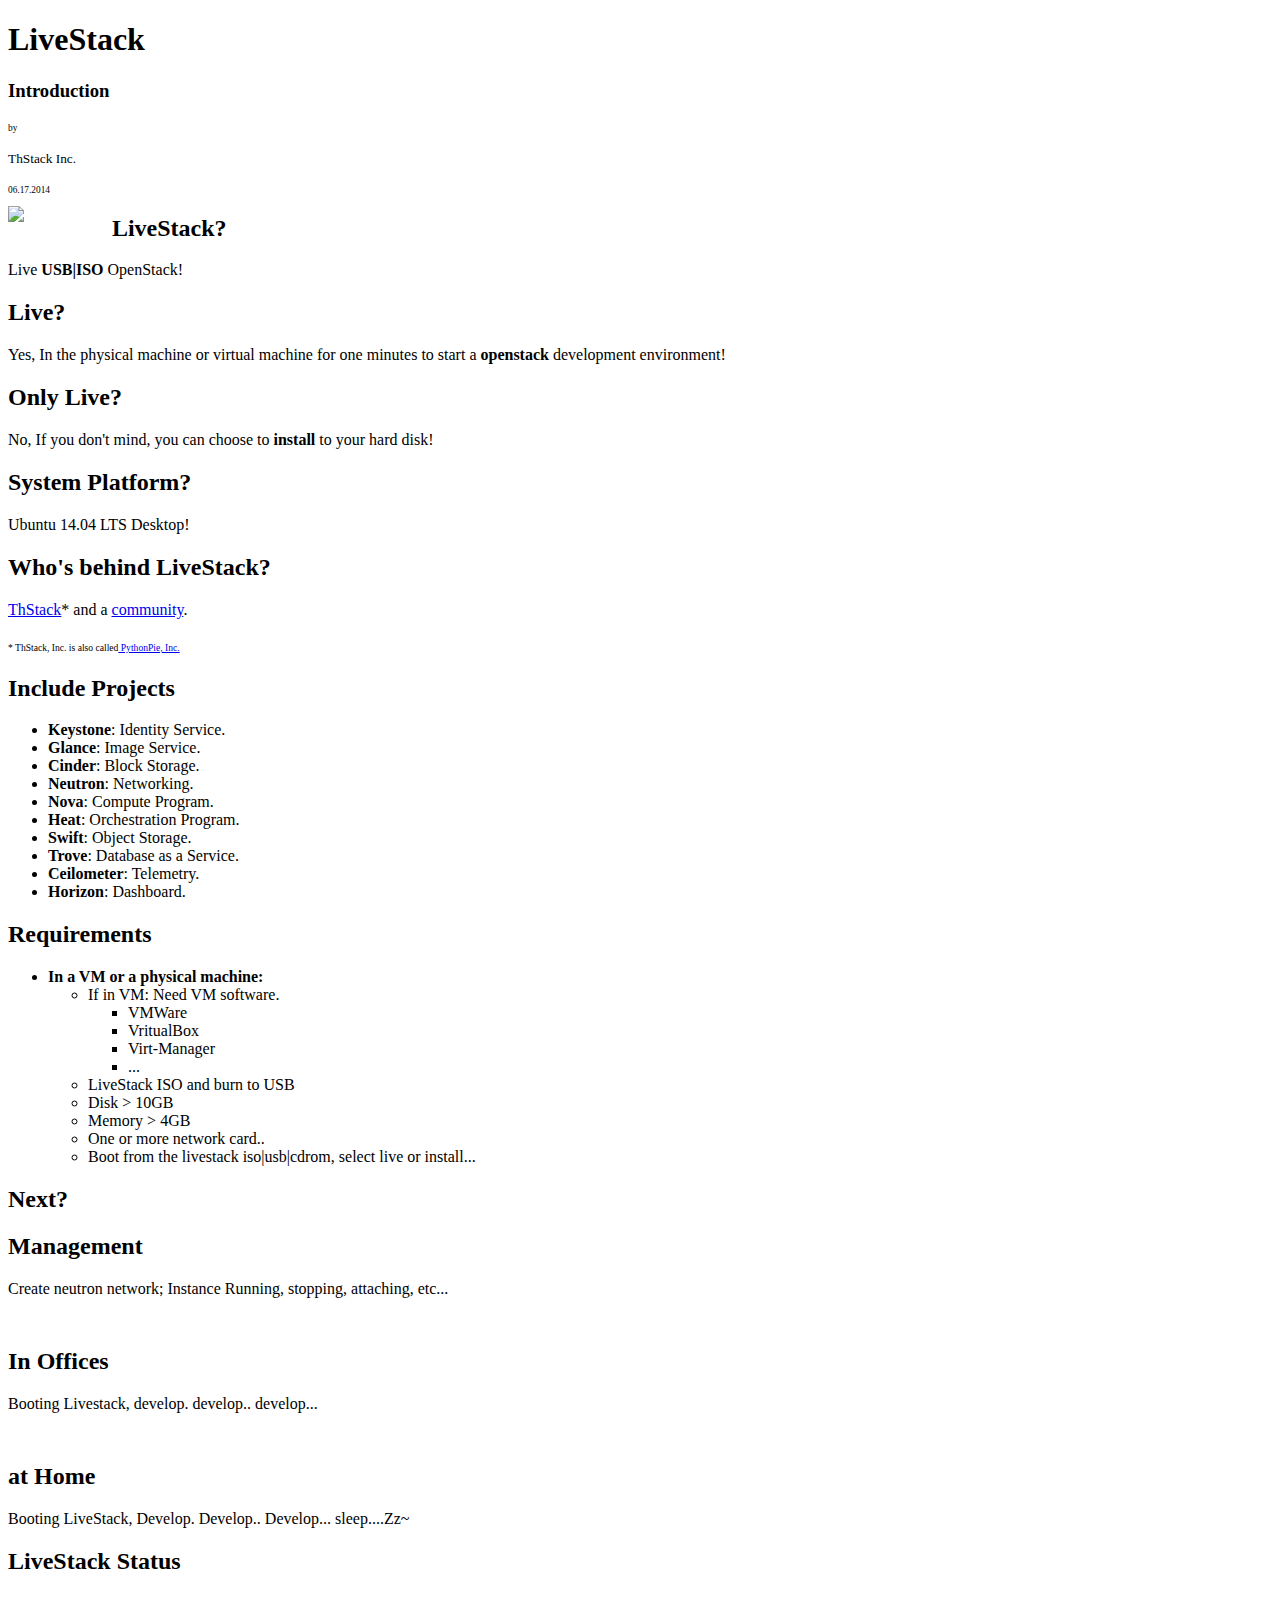
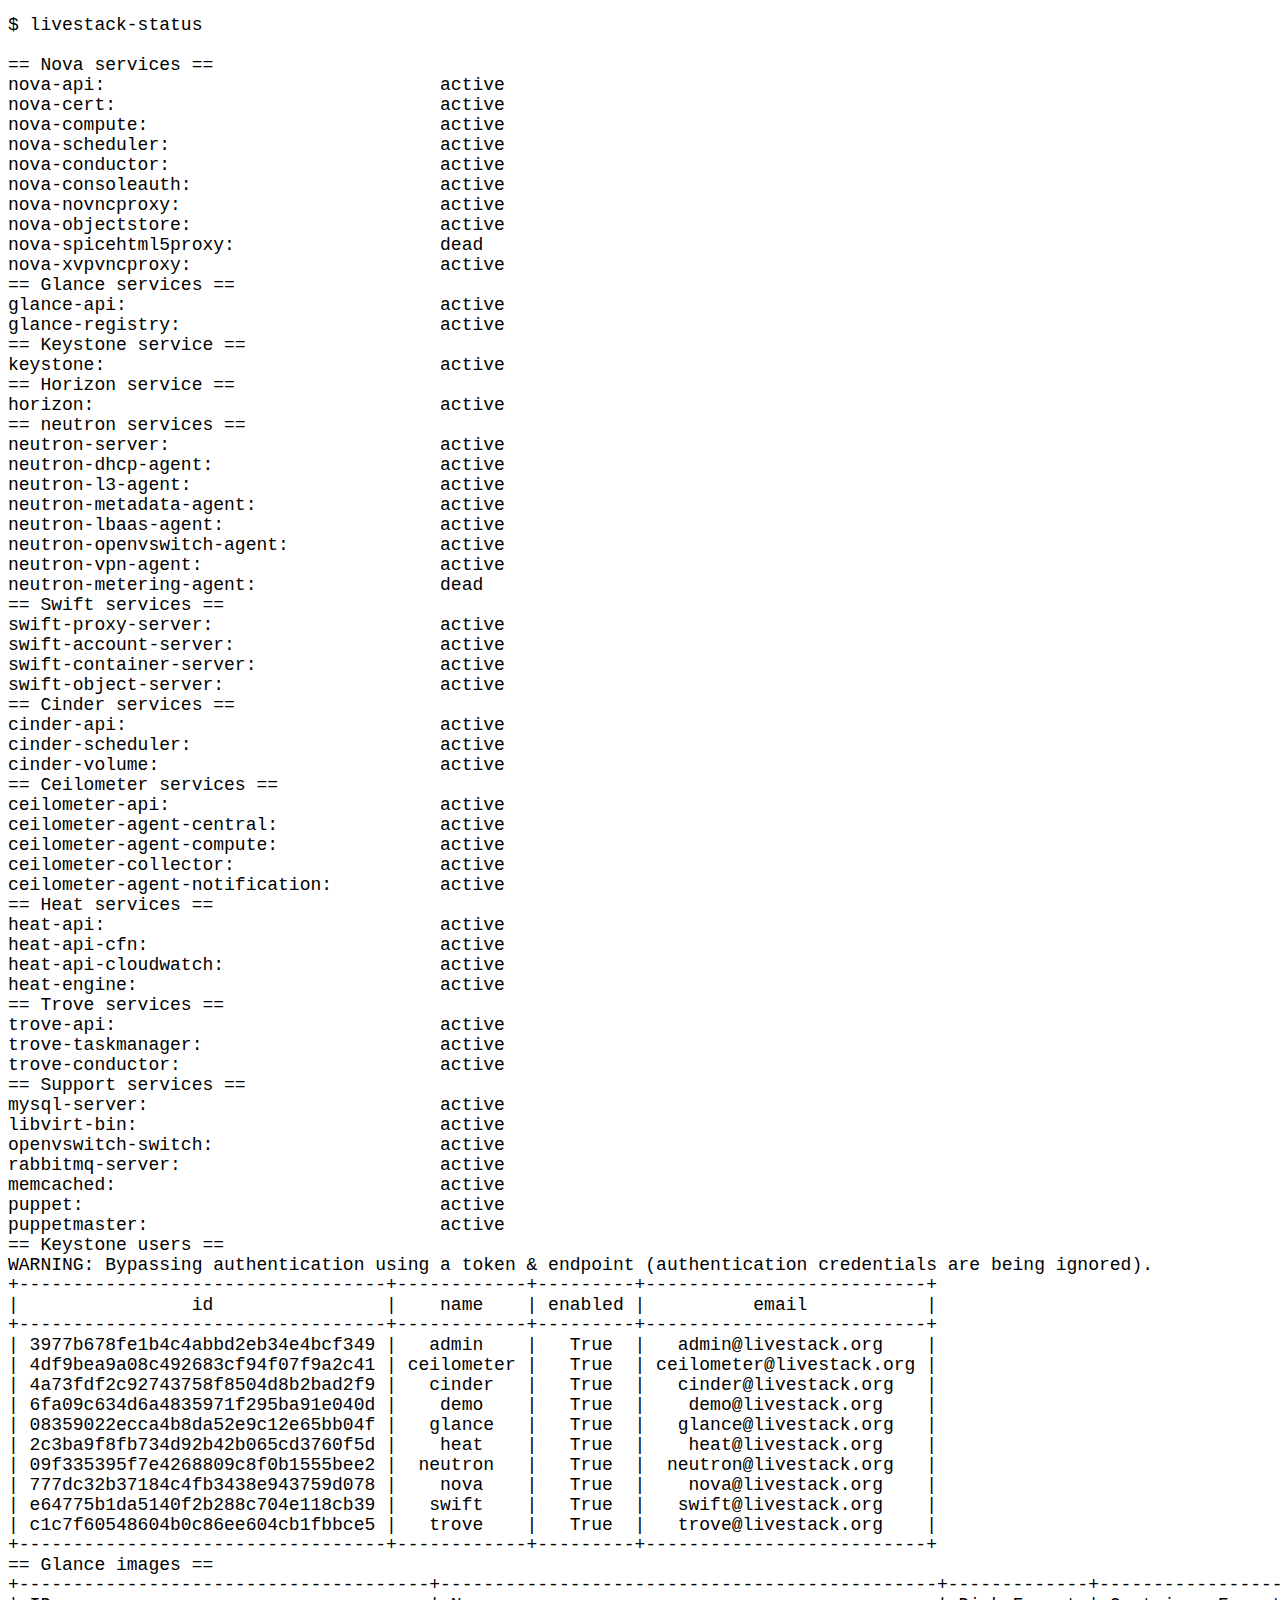
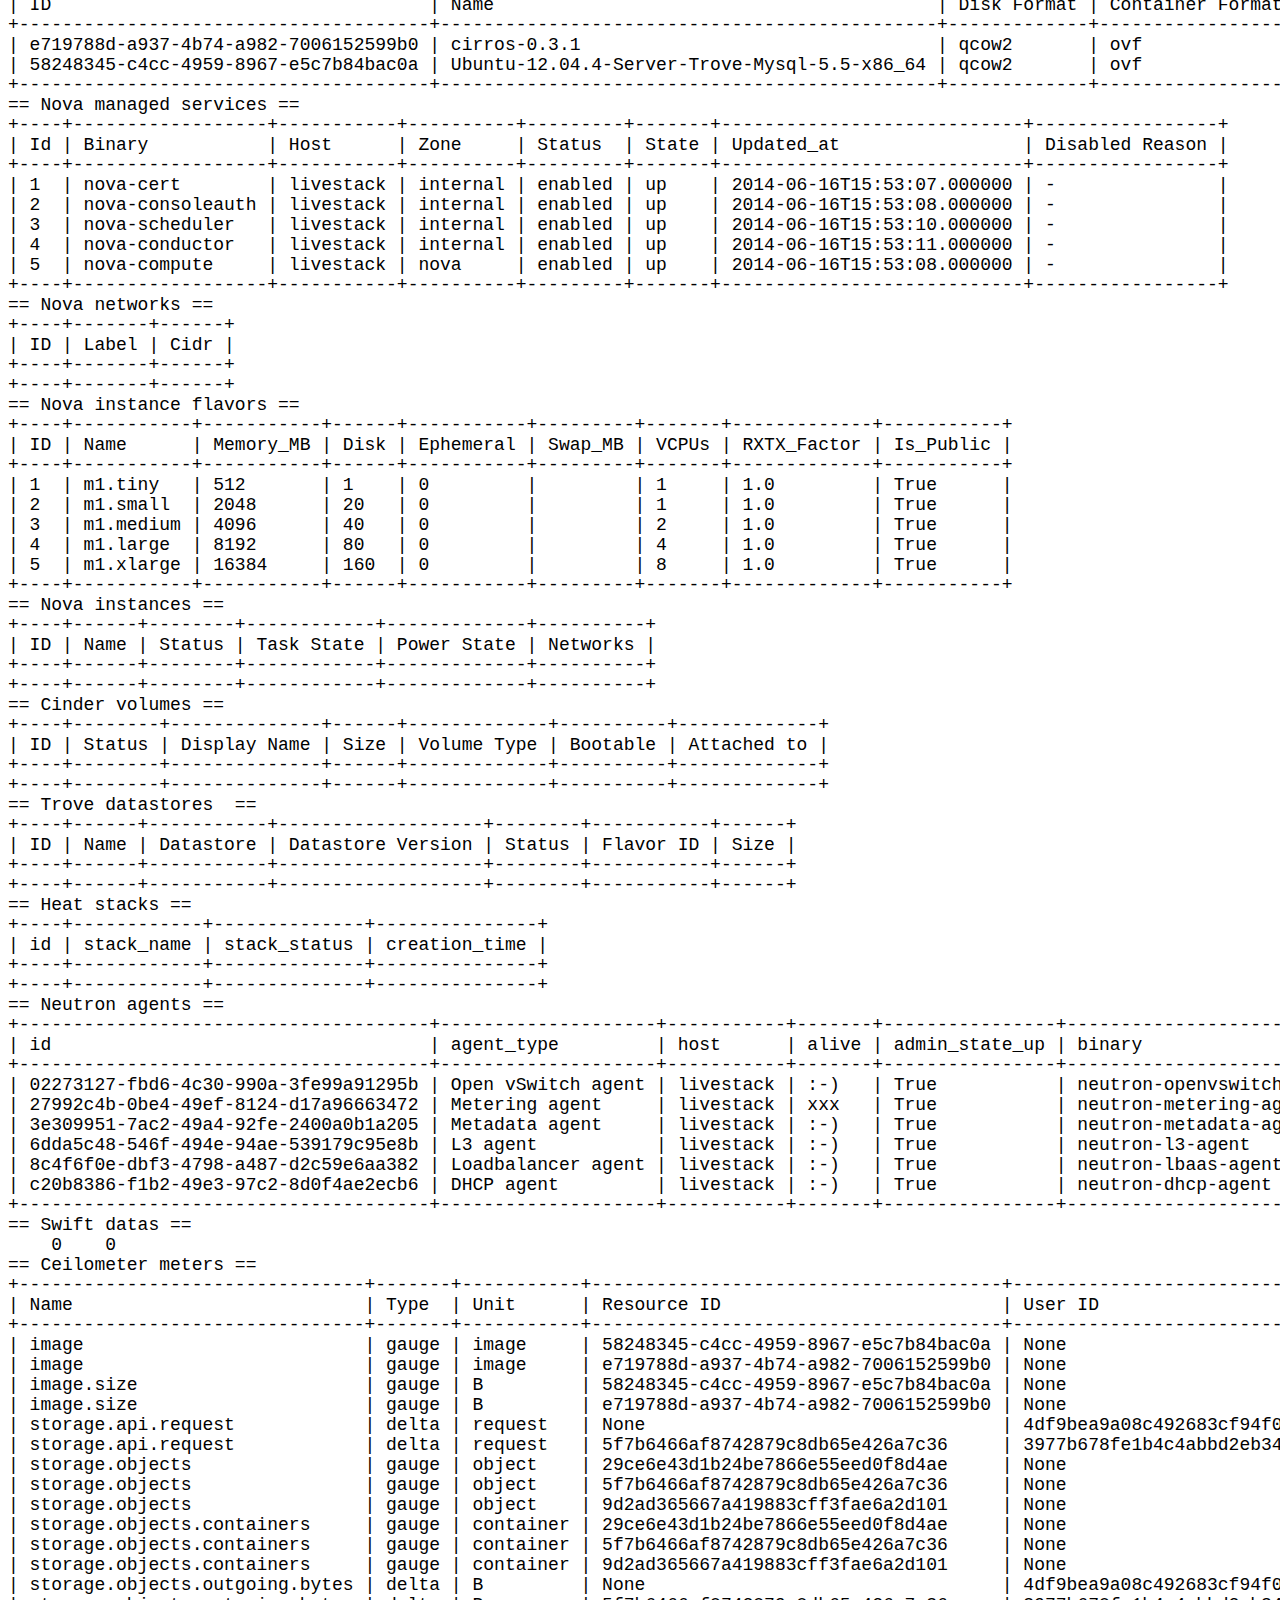
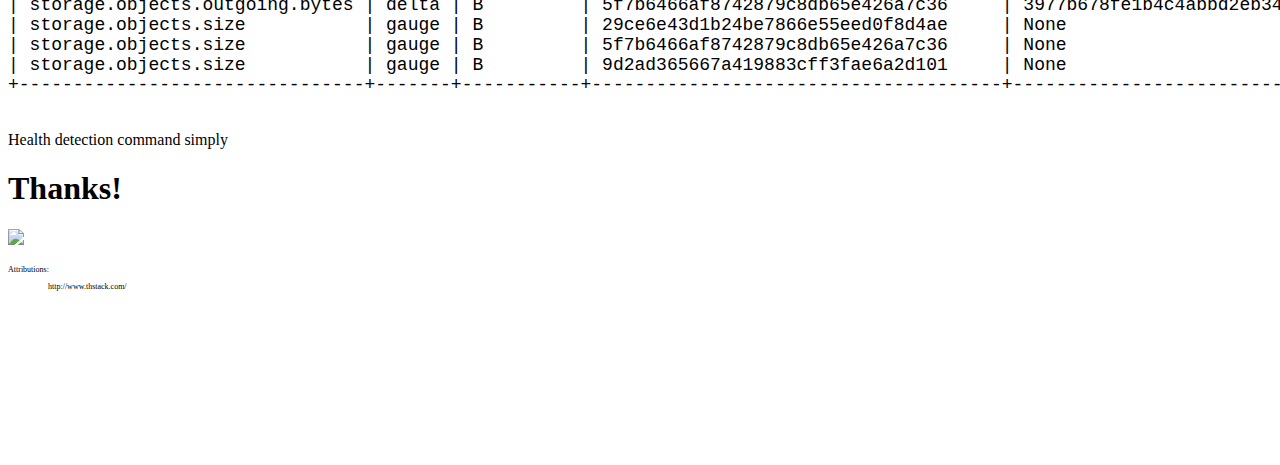
==== index.html @ fa9b4d0f "Add index.html file" ====
<!doctype html>
<html lang="en">

	<head>
		<meta charset="utf-8">

		<title>LiveStack - introduction</title>

		<meta name="description" content="Introduction to LiveStack">
		<meta name="author" content="Longgeek">

		<meta name="apple-mobile-web-app-capable" content="yes" />
		<meta name="apple-mobile-web-app-status-bar-style" content="black-translucent" />

		<meta name="viewport" content="width=device-width, initial-scale=1.0, maximum-scale=1.0, user-scalable=no">

		<link rel="stylesheet" href="css/reveal.min.css">
		<link rel="stylesheet" href="css/theme/sky.css" id="theme">

		<!-- For syntax highlighting -->
		<link rel="stylesheet" href="lib/css/zenburn.css">

		<!-- If the query includes 'print-pdf', use the PDF print sheet -->
		<script>
			document.write( '<link rel="stylesheet" href="css/print/' + ( window.location.search.match( /print-pdf/gi ) ? 'pdf' : 'paper' ) + '.css" type="text/css" media="print">' );
		</script>

		<!--[if lt IE 9]>
		<script src="lib/js/html5shiv.js"></script>
		<![endif]-->

        <style type="text/css">
            .reveal td, .reveal th {
                padding-left: 10px;
            }

            .reveal td:first-child {
                font-weight: bold;
                background-color: #eee;
            }
        </style>
	</head>

	<body>

		<div class="reveal">

			<!-- Any section element inside of this container is displayed as a slide -->
			<div class="slides">
				<section>
                <h1>LiveStack</h1>
                <h3>Introduction</h3>
					<p style="font-size: 70%"><small>by</small></p>
					<p><small>ThStack Inc.</small></p>
					<p style="font-size: 70%"><small>06.17.2014</small></p>
				</section>

				<section>
<!--					<img src="images/livestack-logo.png" style="border: 0; box-shadow: none" alt="LiveStack">
-->
					<img src="images/ubuntu.png" style="display: block; float:left; text-decoration: none; color: white; margin-bottom: 20px; margin-right: 23px" alt="LiveStack">
				</section>

				<section>
                    <h2>LiveStack?</h2>
					<p class="fragment">
                        Live <strong>USB|ISO</strong> OpenStack!
					</p>
				</section>

				<section>
                    <h2>Live?</h2>
					<p class="fragment">
                    Yes, In the physical machine or virtual machine for one minutes to start a <strong>openstack</strong> development environment!
					</p>
				</section>

				<section>
                    <h2>Only Live?</h2>
					<p class="fragment">
                    No, If you don't mind, you can choose to <strong>install</strong> to your hard disk!
					</p>
				</section>

				<section>
                <h2>System Platform?</h2>
					<p class="fragment">
                        Ubuntu 14.04 LTS Desktop!
					</p>
				</section>

				<section>
                    <h2>Who's behind LiveStack?</h2>
					<p class="fragment">
                    <a href="http://www.thstack.com/">ThStack</a>* and a <a href="https://github.com/livestack/livestack">community</a>.<br /><br />
                    <span style="font-size: 60%">* ThStack, Inc. is also called<a href="http://www.pythonpie.com"> PythonPie, Inc.</a></span>
                    </p>
				</section>

        <section>
          <h2>Include Projects</h2>
          <ul>
            <li><strong>Keystone</strong>: Identity Service.</li>
            <li class="fragment"><strong>Glance</strong>: Image Service.</li>
            <li class="fragment"><strong>Cinder</strong>: Block Storage.</li>
            <li class="fragment"><strong>Neutron</strong>: Networking.</li>
            <li class="fragment"><strong>Nova</strong>: Compute Program.</li>
            <li class="fragment"><strong>Heat</strong>: Orchestration Program.</li>
            <li class="fragment"><strong>Swift</strong>: Object Storage.</li>
            <li class="fragment"><strong>Trove</strong>: Database as a Service.</li>
            <li class="fragment"><strong>Ceilometer</strong>: Telemetry.</li>
            <li class="fragment"><strong>Horizon</strong>: Dashboard.</li>
          </ul>
				</section>

        <section>
          <h2>Requirements</h2>
          <ul>
              <li><strong>In a VM or a physical machine:</strong></li>
            <ul>
                <li>If in VM: Need VM software.</li>
                <ul>
                    <li>VMWare</li>
                    <li>VritualBox</li>
                    <li>Virt-Manager</li>
                    <li>...</li>
                </ul>
                <li>LiveStack ISO and burn to USB</li>
                <li>Disk > 10GB</li>
                <li>Memory > 4GB</li>
                <li>One or more network card..</li>
                <li>Boot from the livestack iso|usb|cdrom, select live or install...</li>
            </ul>
          </ul>
				</section>

				<section>
                <h2>Next?</h2>
				</section>

				<section>
          <div style="margin-bottom: 50px">
            <h2>Management</h2>
            <p>Create neutron network; Instance Running, stopping, attaching, etc...</p>
          </div>

          <div class="fragment" style="margin-bottom: 50px">
            <h2>In Offices</h2>
            <p>Booting Livestack, develop. develop.. develop...</p>
          </div>

          <div class="fragment">
            <h2>at Home</h2>
            <p>Booting LiveStack, Develop. Develop.. Develop... sleep....Zz~</p>
          </div>
				</section>

        <section>
          <h2>LiveStack Status</h2>
					<pre><code class="bash" data-trim style="font-size: 18px; margin-top: 20px;">
$ livestack-status

== Nova services ==
nova-api:                               active
nova-cert:                              active
nova-compute:                           active
nova-scheduler:                         active
nova-conductor:                         active
nova-consoleauth:                       active
nova-novncproxy:                        active
nova-objectstore:                       active
nova-spicehtml5proxy:                   dead
nova-xvpvncproxy:                       active
== Glance services ==
glance-api:                             active
glance-registry:                        active
== Keystone service ==
keystone:                               active
== Horizon service ==
horizon:                                active
== neutron services ==
neutron-server:                         active
neutron-dhcp-agent:                     active
neutron-l3-agent:                       active
neutron-metadata-agent:                 active
neutron-lbaas-agent:                    active
neutron-openvswitch-agent:              active
neutron-vpn-agent:                      active
neutron-metering-agent:                 dead
== Swift services ==
swift-proxy-server:                     active
swift-account-server:                   active
swift-container-server:                 active
swift-object-server:                    active
== Cinder services ==
cinder-api:                             active
cinder-scheduler:                       active
cinder-volume:                          active
== Ceilometer services ==
ceilometer-api:                         active
ceilometer-agent-central:               active
ceilometer-agent-compute:               active
ceilometer-collector:                   active
ceilometer-agent-notification:          active
== Heat services ==
heat-api:                               active
heat-api-cfn:                           active
heat-api-cloudwatch:                    active
heat-engine:                            active
== Trove services ==
trove-api:                              active
trove-taskmanager:                      active
trove-conductor:                        active
== Support services ==
mysql-server:                           active
libvirt-bin:                            active
openvswitch-switch:                     active
rabbitmq-server:                        active
memcached:                              active
puppet:                                 active
puppetmaster:                           active
== Keystone users ==
WARNING: Bypassing authentication using a token & endpoint (authentication credentials are being ignored).
+----------------------------------+------------+---------+--------------------------+
|                id                |    name    | enabled |          email           |
+----------------------------------+------------+---------+--------------------------+
| 3977b678fe1b4c4abbd2eb34e4bcf349 |   admin    |   True  |   admin@livestack.org    |
| 4df9bea9a08c492683cf94f07f9a2c41 | ceilometer |   True  | ceilometer@livestack.org |
| 4a73fdf2c92743758f8504d8b2bad2f9 |   cinder   |   True  |   cinder@livestack.org   |
| 6fa09c634d6a4835971f295ba91e040d |    demo    |   True  |    demo@livestack.org    |
| 08359022ecca4b8da52e9c12e65bb04f |   glance   |   True  |   glance@livestack.org   |
| 2c3ba9f8fb734d92b42b065cd3760f5d |    heat    |   True  |    heat@livestack.org    |
| 09f335395f7e4268809c8f0b1555bee2 |  neutron   |   True  |  neutron@livestack.org   |
| 777dc32b37184c4fb3438e943759d078 |    nova    |   True  |    nova@livestack.org    |
| e64775b1da5140f2b288c704e118cb39 |   swift    |   True  |   swift@livestack.org    |
| c1c7f60548604b0c86ee604cb1fbbce5 |   trove    |   True  |   trove@livestack.org    |
+----------------------------------+------------+---------+--------------------------+
== Glance images ==
+--------------------------------------+----------------------------------------------+-------------+------------------+-----------+--------+
| ID                                   | Name                                         | Disk Format | Container Format | Size      | Status |
+--------------------------------------+----------------------------------------------+-------------+------------------+-----------+--------+
| e719788d-a937-4b74-a982-7006152599b0 | cirros-0.3.1                                 | qcow2       | ovf              | 13147648  | active |
| 58248345-c4cc-4959-8967-e5c7b84bac0a | Ubuntu-12.04.4-Server-Trove-Mysql-5.5-x86_64 | qcow2       | ovf              | 471730688 | active |
+--------------------------------------+----------------------------------------------+-------------+------------------+-----------+--------+
== Nova managed services ==
+----+------------------+-----------+----------+---------+-------+----------------------------+-----------------+
| Id | Binary           | Host      | Zone     | Status  | State | Updated_at                 | Disabled Reason |
+----+------------------+-----------+----------+---------+-------+----------------------------+-----------------+
| 1  | nova-cert        | livestack | internal | enabled | up    | 2014-06-16T15:53:07.000000 | -               |
| 2  | nova-consoleauth | livestack | internal | enabled | up    | 2014-06-16T15:53:08.000000 | -               |
| 3  | nova-scheduler   | livestack | internal | enabled | up    | 2014-06-16T15:53:10.000000 | -               |
| 4  | nova-conductor   | livestack | internal | enabled | up    | 2014-06-16T15:53:11.000000 | -               |
| 5  | nova-compute     | livestack | nova     | enabled | up    | 2014-06-16T15:53:08.000000 | -               |
+----+------------------+-----------+----------+---------+-------+----------------------------+-----------------+
== Nova networks ==
+----+-------+------+
| ID | Label | Cidr |
+----+-------+------+
+----+-------+------+
== Nova instance flavors ==
+----+-----------+-----------+------+-----------+---------+-------+-------------+-----------+
| ID | Name      | Memory_MB | Disk | Ephemeral | Swap_MB | VCPUs | RXTX_Factor | Is_Public |
+----+-----------+-----------+------+-----------+---------+-------+-------------+-----------+
| 1  | m1.tiny   | 512       | 1    | 0         |         | 1     | 1.0         | True      |
| 2  | m1.small  | 2048      | 20   | 0         |         | 1     | 1.0         | True      |
| 3  | m1.medium | 4096      | 40   | 0         |         | 2     | 1.0         | True      |
| 4  | m1.large  | 8192      | 80   | 0         |         | 4     | 1.0         | True      |
| 5  | m1.xlarge | 16384     | 160  | 0         |         | 8     | 1.0         | True      |
+----+-----------+-----------+------+-----------+---------+-------+-------------+-----------+
== Nova instances ==
+----+------+--------+------------+-------------+----------+
| ID | Name | Status | Task State | Power State | Networks |
+----+------+--------+------------+-------------+----------+
+----+------+--------+------------+-------------+----------+
== Cinder volumes ==
+----+--------+--------------+------+-------------+----------+-------------+
| ID | Status | Display Name | Size | Volume Type | Bootable | Attached to |
+----+--------+--------------+------+-------------+----------+-------------+
+----+--------+--------------+------+-------------+----------+-------------+
== Trove datastores  ==
+----+------+-----------+-------------------+--------+-----------+------+
| ID | Name | Datastore | Datastore Version | Status | Flavor ID | Size |
+----+------+-----------+-------------------+--------+-----------+------+
+----+------+-----------+-------------------+--------+-----------+------+
== Heat stacks ==
+----+------------+--------------+---------------+
| id | stack_name | stack_status | creation_time |
+----+------------+--------------+---------------+
+----+------------+--------------+---------------+
== Neutron agents ==
+--------------------------------------+--------------------+-----------+-------+----------------+---------------------------+
| id                                   | agent_type         | host      | alive | admin_state_up | binary                    |
+--------------------------------------+--------------------+-----------+-------+----------------+---------------------------+
| 02273127-fbd6-4c30-990a-3fe99a91295b | Open vSwitch agent | livestack | :-)   | True           | neutron-openvswitch-agent |
| 27992c4b-0be4-49ef-8124-d17a96663472 | Metering agent     | livestack | xxx   | True           | neutron-metering-agent    |
| 3e309951-7ac2-49a4-92fe-2400a0b1a205 | Metadata agent     | livestack | :-)   | True           | neutron-metadata-agent    |
| 6dda5c48-546f-494e-94ae-539179c95e8b | L3 agent           | livestack | :-)   | True           | neutron-l3-agent          |
| 8c4f6f0e-dbf3-4798-a487-d2c59e6aa382 | Loadbalancer agent | livestack | :-)   | True           | neutron-lbaas-agent       |
| c20b8386-f1b2-49e3-97c2-8d0f4ae2ecb6 | DHCP agent         | livestack | :-)   | True           | neutron-dhcp-agent        |
+--------------------------------------+--------------------+-----------+-------+----------------+---------------------------+
== Swift datas ==
    0    0
== Ceilometer meters ==
+--------------------------------+-------+-----------+--------------------------------------+----------------------------------+----------------------------------+
| Name                           | Type  | Unit      | Resource ID                          | User ID                          | Project ID                       |
+--------------------------------+-------+-----------+--------------------------------------+----------------------------------+----------------------------------+
| image                          | gauge | image     | 58248345-c4cc-4959-8967-e5c7b84bac0a | None                             | trove                            |
| image                          | gauge | image     | e719788d-a937-4b74-a982-7006152599b0 | None                             | d75d09bb6d35469b8275965221d73728 |
| image.size                     | gauge | B         | 58248345-c4cc-4959-8967-e5c7b84bac0a | None                             | trove                            |
| image.size                     | gauge | B         | e719788d-a937-4b74-a982-7006152599b0 | None                             | d75d09bb6d35469b8275965221d73728 |
| storage.api.request            | delta | request   | None                                 | 4df9bea9a08c492683cf94f07f9a2c41 | 9d2ad365667a419883cff3fae6a2d101 |
| storage.api.request            | delta | request   | 5f7b6466af8742879c8db65e426a7c36     | 3977b678fe1b4c4abbd2eb34e4bcf349 | 5f7b6466af8742879c8db65e426a7c36 |
| storage.objects                | gauge | object    | 29ce6e43d1b24be7866e55eed0f8d4ae     | None                             | 29ce6e43d1b24be7866e55eed0f8d4ae |
| storage.objects                | gauge | object    | 5f7b6466af8742879c8db65e426a7c36     | None                             | 5f7b6466af8742879c8db65e426a7c36 |
| storage.objects                | gauge | object    | 9d2ad365667a419883cff3fae6a2d101     | None                             | 9d2ad365667a419883cff3fae6a2d101 |
| storage.objects.containers     | gauge | container | 29ce6e43d1b24be7866e55eed0f8d4ae     | None                             | 29ce6e43d1b24be7866e55eed0f8d4ae |
| storage.objects.containers     | gauge | container | 5f7b6466af8742879c8db65e426a7c36     | None                             | 5f7b6466af8742879c8db65e426a7c36 |
| storage.objects.containers     | gauge | container | 9d2ad365667a419883cff3fae6a2d101     | None                             | 9d2ad365667a419883cff3fae6a2d101 |
| storage.objects.outgoing.bytes | delta | B         | None                                 | 4df9bea9a08c492683cf94f07f9a2c41 | 9d2ad365667a419883cff3fae6a2d101 |
| storage.objects.outgoing.bytes | delta | B         | 5f7b6466af8742879c8db65e426a7c36     | 3977b678fe1b4c4abbd2eb34e4bcf349 | 5f7b6466af8742879c8db65e426a7c36 |
| storage.objects.size           | gauge | B         | 29ce6e43d1b24be7866e55eed0f8d4ae     | None                             | 29ce6e43d1b24be7866e55eed0f8d4ae |
| storage.objects.size           | gauge | B         | 5f7b6466af8742879c8db65e426a7c36     | None                             | 5f7b6466af8742879c8db65e426a7c36 |
| storage.objects.size           | gauge | B         | 9d2ad365667a419883cff3fae6a2d101     | None                             | 9d2ad365667a419883cff3fae6a2d101 |
+--------------------------------+-------+-----------+--------------------------------------+----------------------------------+----------------------------------+
          </code></pre>
          <p>Health detection command simply</p>
				</section>

				<section>
					<h1>Thanks!</h1>
				</section>

        <section>
          <p><a href="http://creativecommons.org/licenses/by-sa/3.0/deed.en_US"><img style="border: 0;" src="images/cc-by-sa.png" /></a></p>
          <p style="font-size: 50%">Attributions:</p>
          <ul style="font-size: 50%; list-style-type: none;">
            <li>http://www.thstack.com/</li>
          </ul>
				</section>

			</div>

		</div>

		<script src="lib/js/head.min.js"></script>
		<script src="js/reveal.min.js"></script>

		<script>

			// Full list of configuration options available here:
			// https://github.com/hakimel/reveal.js#configuration
			Reveal.initialize({
				controls: true,
				progress: true,
				history: true,
				center: true,

				theme: Reveal.getQueryHash().theme, // available themes are in /css/theme
				transition: Reveal.getQueryHash().transition || 'default', // default/cube/page/concave/zoom/linear/fade/none

				// Optional libraries used to extend on reveal.js
				dependencies: [
					{ src: 'lib/js/classList.js', condition: function() { return !document.body.classList; } },
					{ src: 'plugin/markdown/marked.js', condition: function() { return !!document.querySelector( '[data-markdown]' ); } },
					{ src: 'plugin/markdown/markdown.js', condition: function() { return !!document.querySelector( '[data-markdown]' ); } },
					{ src: 'plugin/highlight/highlight.js', async: true, callback: function() { hljs.initHighlightingOnLoad(); } },
					{ src: 'plugin/zoom-js/zoom.js', async: true, condition: function() { return !!document.body.classList; } },
					{ src: 'plugin/notes/notes.js', async: true, condition: function() { return !!document.body.classList; } }
				]
			});

		</script>

	</body>
</html>
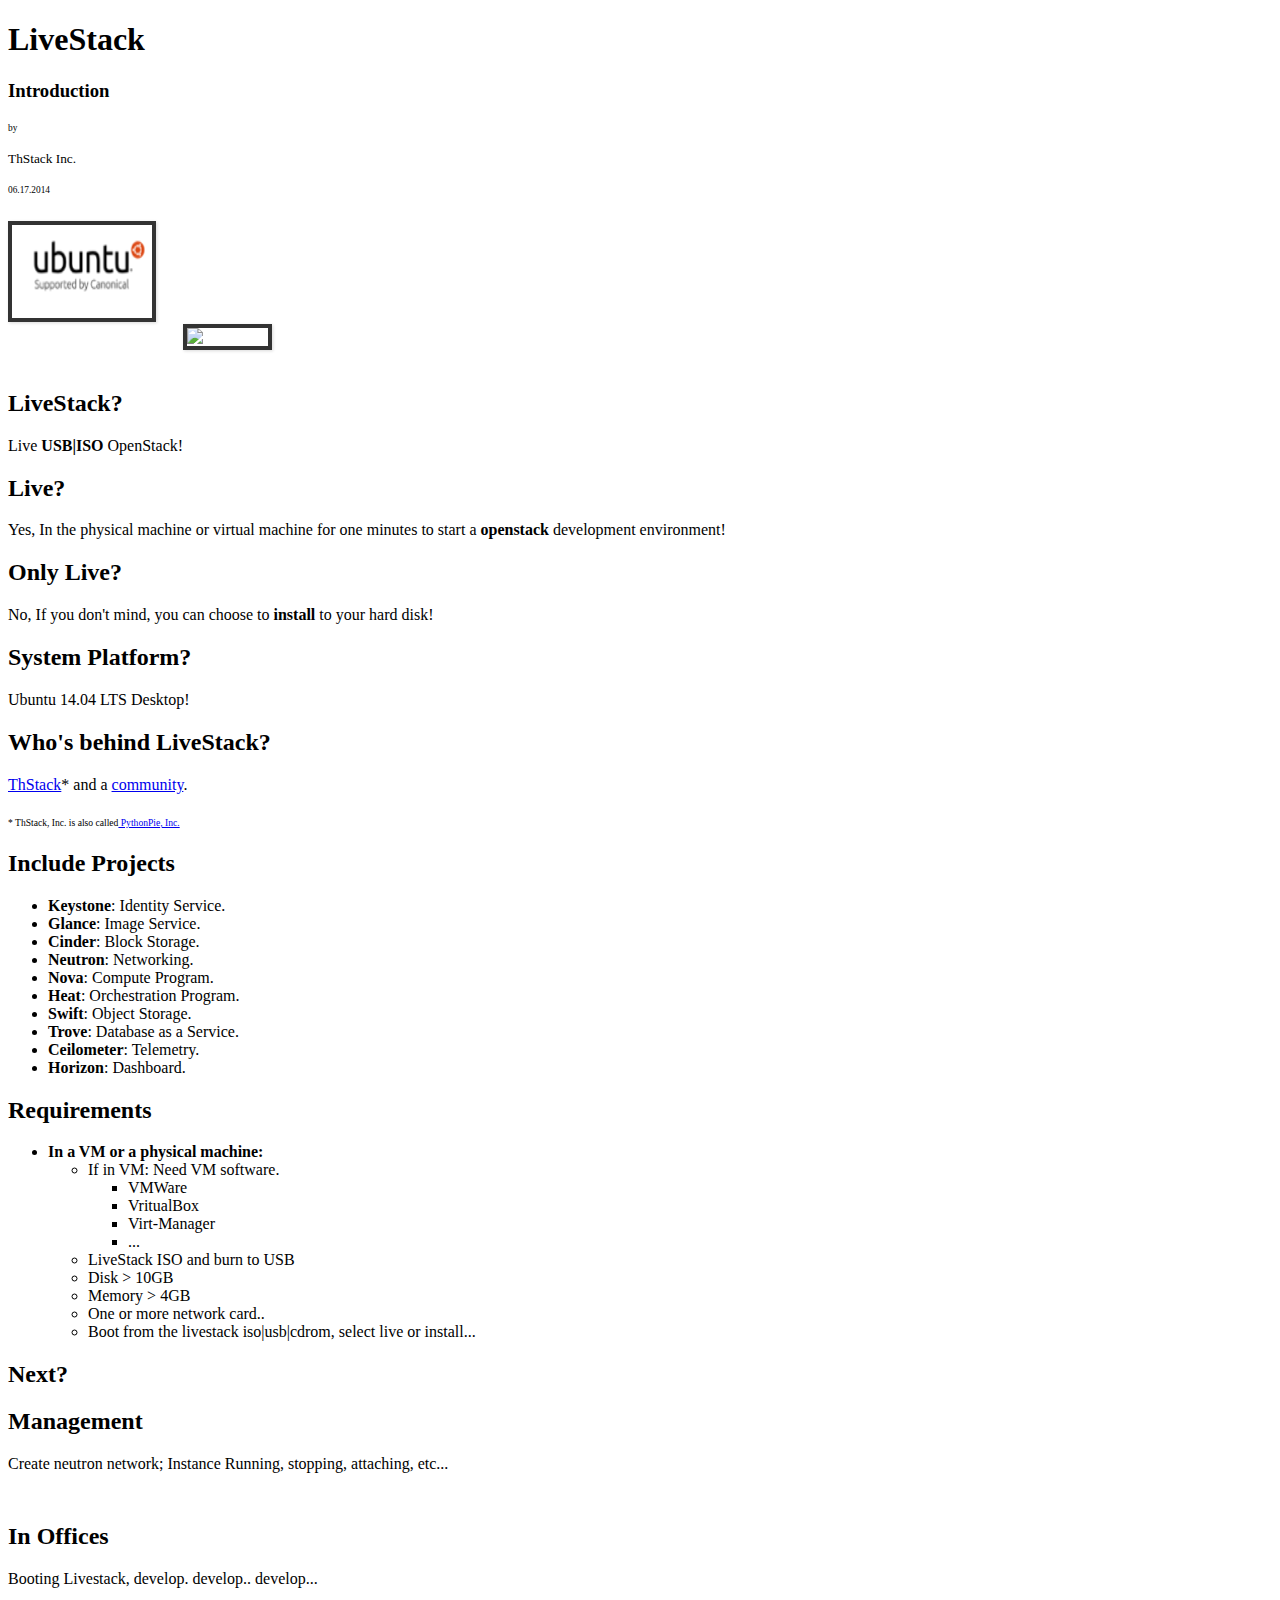
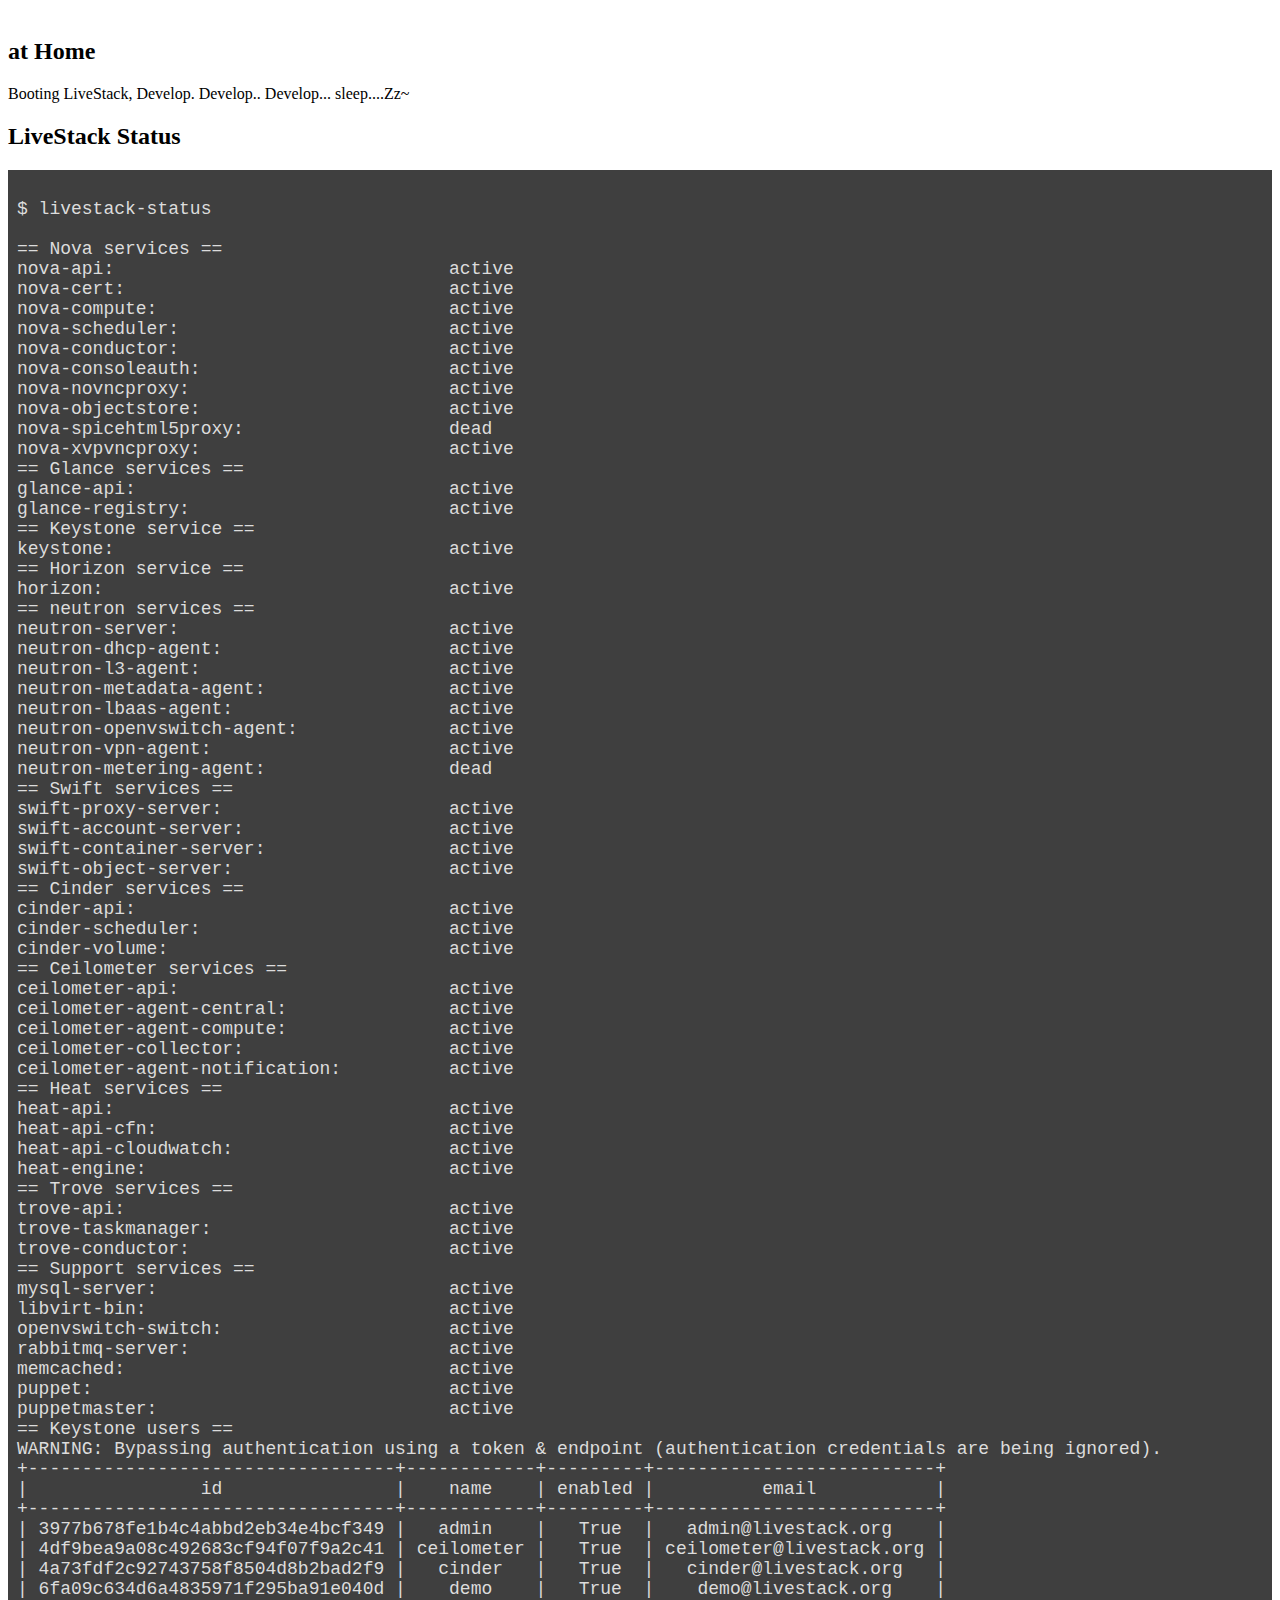
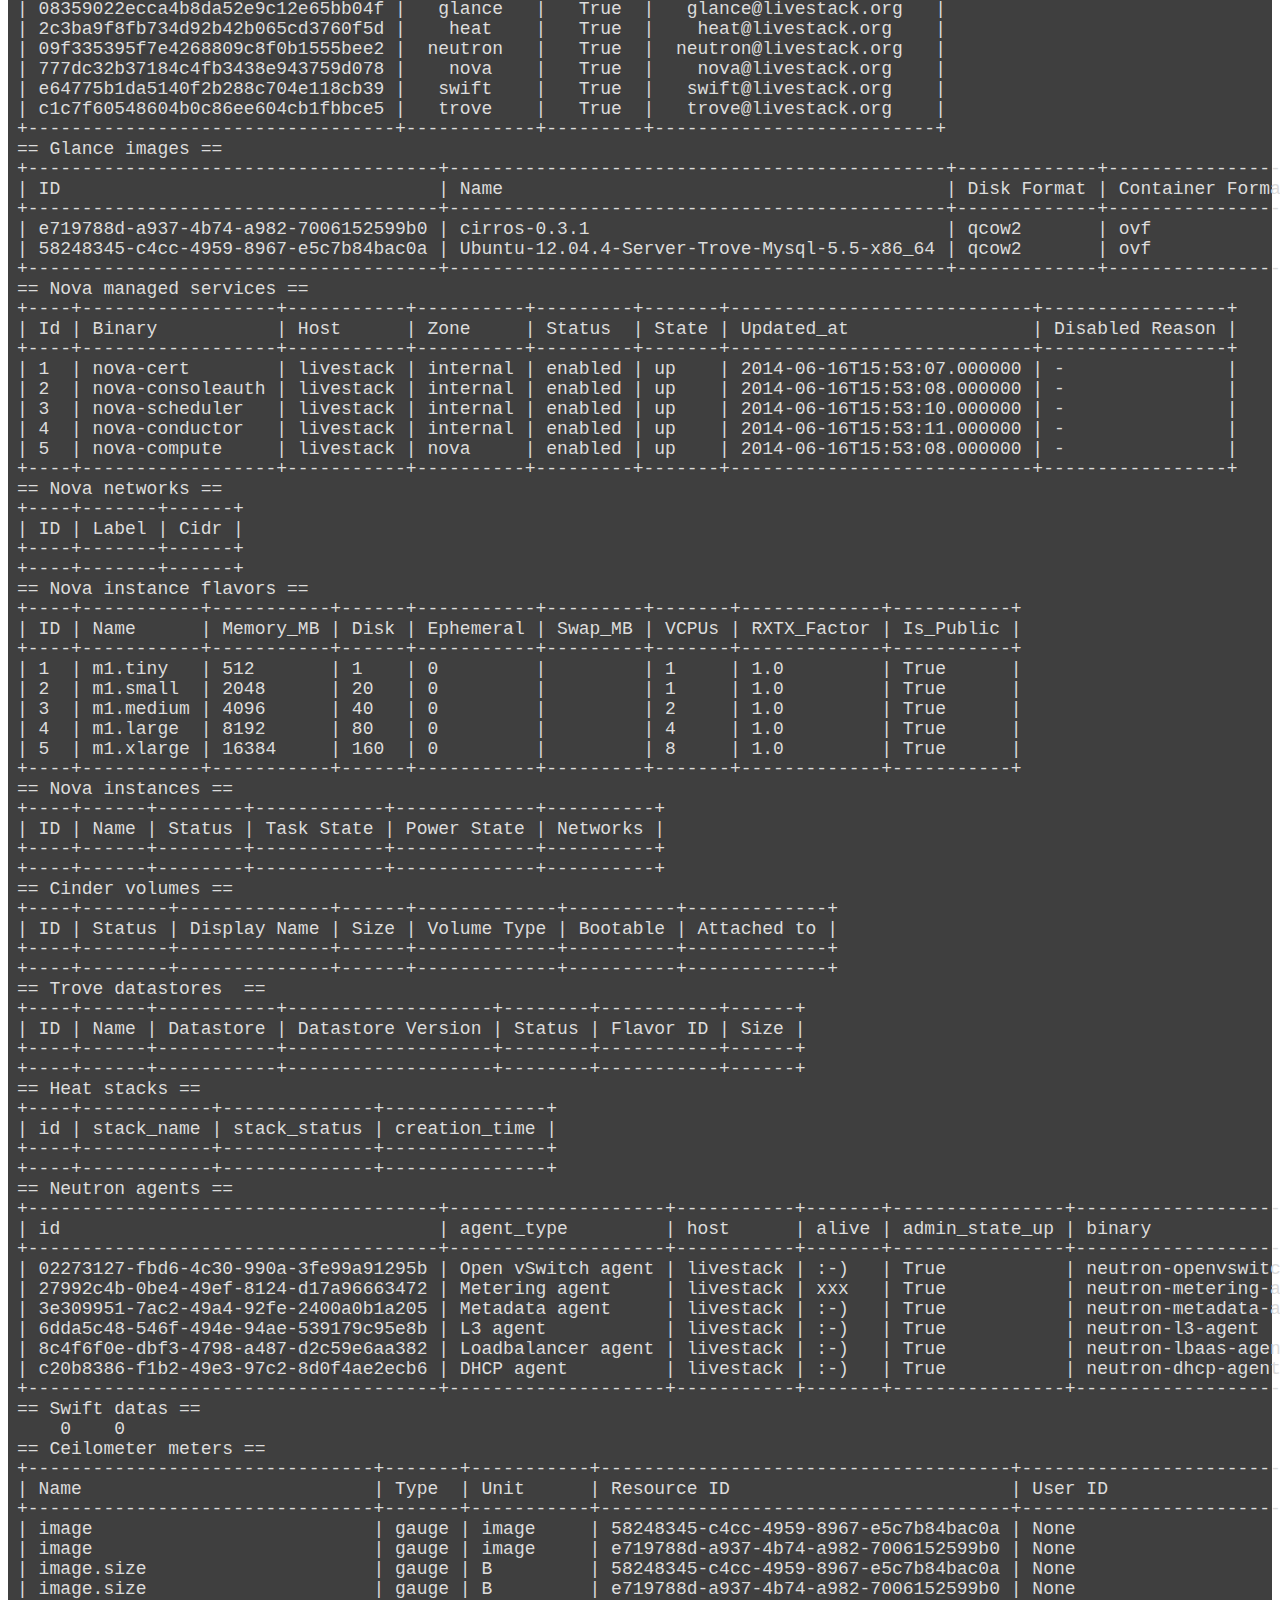
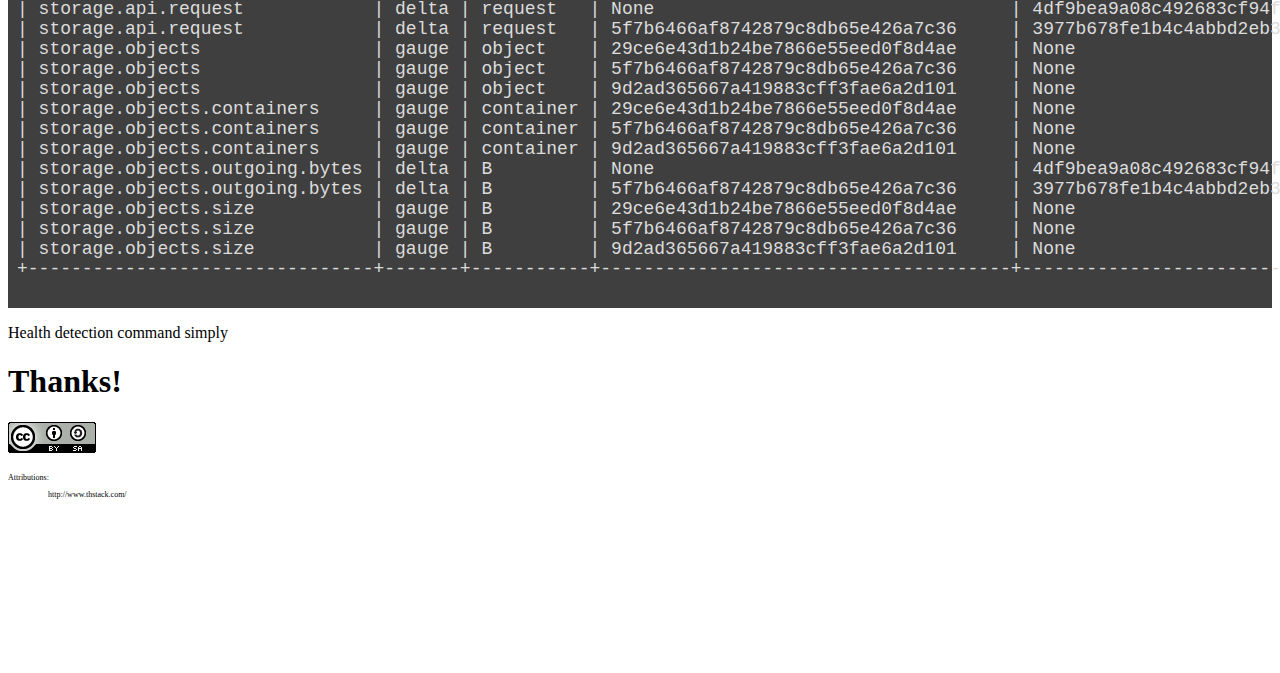
==== commit 6061f7e4: "image center, modifi github url." ====
--- a/index.html
+++ b/index.html
@@ -58,7 +58,8 @@
 				<section>
 <!--					<img src="images/livestack-logo.png" style="border: 0; box-shadow: none" alt="LiveStack">
 -->
-					<img src="images/ubuntu.png" style="display: block; float:left; text-decoration: none; color: white; margin-bottom: 20px; margin-right: 23px" alt="LiveStack">
+                    <img src="images/ubuntu.png" style="width: 140px; height: 93px; margin: 15px 0px; background: rgba(255,255,255,0.12); border: 4px solid #333333; box-shadow: 1px 1px 3px rgba(0,0,0,0.15);/* display: block; */ /* float: inherit; */ /* text-align: center; */text-decoration: none; color: white; margin-bottom: 20px; margin-right: 23px" alt="LiveStack">
+                    <img src="images/openstack.png" style="width: 140px; height: 93px; margin: 15px 0px; background: rgba(255,255,255,0.12); border: 4px solid #333333; box-shadow: 1px 1px 3px rgba(0,0,0,0.15);/* display: block; */ /* float: left; */ text-decoration: none; color: white; margin-bottom: 20px; margin-right: 23px" alt="LiveStack">
 				</section>
 
 				<section>
@@ -92,8 +93,8 @@
 				<section>
                     <h2>Who's behind LiveStack?</h2>
 					<p class="fragment">
-                    <a href="http://www.thstack.com/">ThStack</a>* and a <a href="https://github.com/livestack/livestack">community</a>.<br /><br />
-                    <span style="font-size: 60%">* ThStack, Inc. is also called<a href="http://www.pythonpie.com"> PythonPie, Inc.</a></span>
+                    <a href="http://www.thstack.com/">ThStack</a>* and a <a href="https://github.com/livestack/">community</a>.<br /><br />
+                    <span style="font-size: 60%">* ThStack, Inc. is also called<a href="http://www.pythonpie.com/"> PythonPie, Inc.</a></span>
                     </p>
 				</section>
 
--- a/lib/css/zenburn.css
+++ b/lib/css/zenburn.css
@@ -0,0 +1,115 @@
+/*
+
+Zenburn style from voldmar.ru (c) Vladimir Epifanov <voldmar@voldmar.ru>
+based on dark.css by Ivan Sagalaev
+
+*/
+
+pre code {
+  display: block; padding: 0.5em;
+  background: #3F3F3F;
+  color: #DCDCDC;
+}
+
+pre .keyword,
+pre .tag,
+pre .django .tag,
+pre .django .keyword,
+pre .css .class,
+pre .css .id,
+pre .lisp .title {
+  color: #E3CEAB;
+}
+
+pre .django .template_tag,
+pre .django .variable,
+pre .django .filter .argument {
+  color: #DCDCDC;
+}
+
+pre .number,
+pre .date {
+  color: #8CD0D3;
+}
+
+pre .dos .envvar,
+pre .dos .stream,
+pre .variable,
+pre .apache .sqbracket {
+  color: #EFDCBC;
+}
+
+pre .dos .flow,
+pre .diff .change,
+pre .python .exception,
+pre .python .built_in,
+pre .literal,
+pre .tex .special {
+  color: #EFEFAF;
+}
+
+pre .diff .chunk,
+pre .ruby .subst {
+  color: #8F8F8F;
+}
+
+pre .dos .keyword,
+pre .python .decorator,
+pre .class .title,
+pre .haskell .label,
+pre .function .title,
+pre .ini .title,
+pre .diff .header,
+pre .ruby .class .parent,
+pre .apache .tag,
+pre .nginx .built_in,
+pre .tex .command,
+pre .input_number {
+    color: #efef8f;
+}
+
+pre .dos .winutils,
+pre .ruby .symbol,
+pre .ruby .symbol .string,
+pre .ruby .symbol .keyword,
+pre .ruby .symbol .keymethods,
+pre .ruby .string,
+pre .ruby .instancevar {
+  color: #DCA3A3;
+}
+
+pre .diff .deletion,
+pre .string,
+pre .tag .value,
+pre .preprocessor,
+pre .built_in,
+pre .sql .aggregate,
+pre .javadoc,
+pre .smalltalk .class,
+pre .smalltalk .localvars,
+pre .smalltalk .array,
+pre .css .rules .value,
+pre .attr_selector,
+pre .pseudo,
+pre .apache .cbracket,
+pre .tex .formula {
+  color: #CC9393;
+}
+
+pre .shebang,
+pre .diff .addition,
+pre .comment,
+pre .java .annotation,
+pre .template_comment,
+pre .pi,
+pre .doctype {
+  color: #7F9F7F;
+}
+
+pre .xml .css,
+pre .xml .javascript,
+pre .xml .vbscript,
+pre .tex .formula {
+  opacity: 0.5;
+}
+
